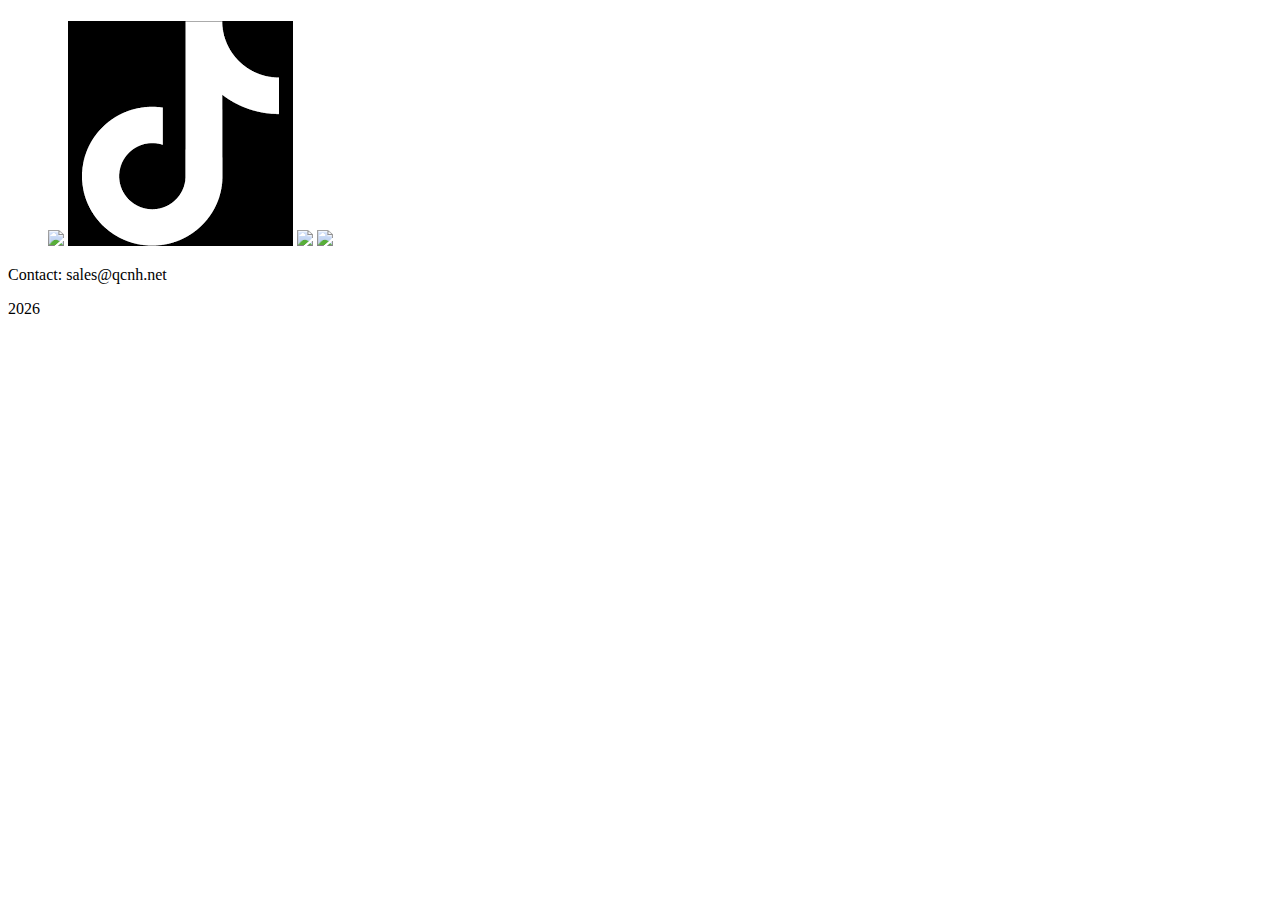
==== index.html @ fd104909 "Update index.html" ====
<!DOCTYPE html>
<html lang="en">
<head>
	<!-- Google tag (gtag.js) -->
<script async src="https://www.googletagmanager.com/gtag/js?id=G-YPR13SDM4F"></script>
<script>
  window.dataLayer = window.dataLayer || [];
  function gtag(){dataLayer.push(arguments);}
  gtag('js', new Date());

  gtag('config', 'G-YPR13SDM4F');
</script>
	<title>Advanced materials growth and design</title>

	<meta charset="utf-8">
	<meta http-equiv="X-UA-Compatible" content="IE=edge">
	<meta name ="viewport" content="width = device-width, initial-scale = 1.0">
	
	<meta property="og:site_name" content="=superbquantumcrystals.com" />

	<meta property="og:title" content="Company site" />

	<meta name="description" content="Company site">
	<meta name="description" content="Company site.">
	<meta property="og:description" content="Alex Horvath - Materials Scientist - Company site" />
	
	<meta property="og:image" content="favicon.ico" />

	<link rel="shortcut icon" href="favicon.ico"/>  <!--Appearently you don't need this link but i kept it anyway-->
	<link rel="stylesheet" type="text/css" href="css/main.css">
</head>

<body>
<!-- 	<div class="projectsNav">
		<p><a href="https://github.com/MisterK2O/Bank-System">Last Project : Multithreaded Bank System</p>
		<p><a href="">Current Project : Top Secret app!</a></p>
	</div> -->

	<div class="mainContent">
		<h1 class="nojs">Quantum Crystals LLC</h1>
		<h1><span id="typedJS"></span></h1>

		<figure>

			<a href="/order-form.pdf"><img src="img/order-icon.png" /></a>
			<a href="https://www.tiktok.com/"><img src="img/tiktok-img.png" /></a>
			<a href=""><img src="img/cv.jpg" /></a>
			<a href="https://www.linkedin.com/in/alexhorvath9/"><img src="img/linkedin-logo--white.png" /></a>


		</figure>
			<p>
				Contact: sales@qcnh.net
			</p>
			<p>
				<span class="nojs">2021</span>
				<script>document.write(new Date().getFullYear())</script>
			</p>
	</div>

	
	
	 <!-- jQuery Google CDN   -->
	<script src="https://ajax.googleapis.com/ajax/libs/jquery/3.1.1/jquery.min.js"></script>
 	<!-- Vendor Javascript -->
	<script type="text/javascript" src="js/typed.js"></script>
	 <!-- My Javascript -->
	<script type="text/javascript" src="js/main.js"></script>
</body>
</html>
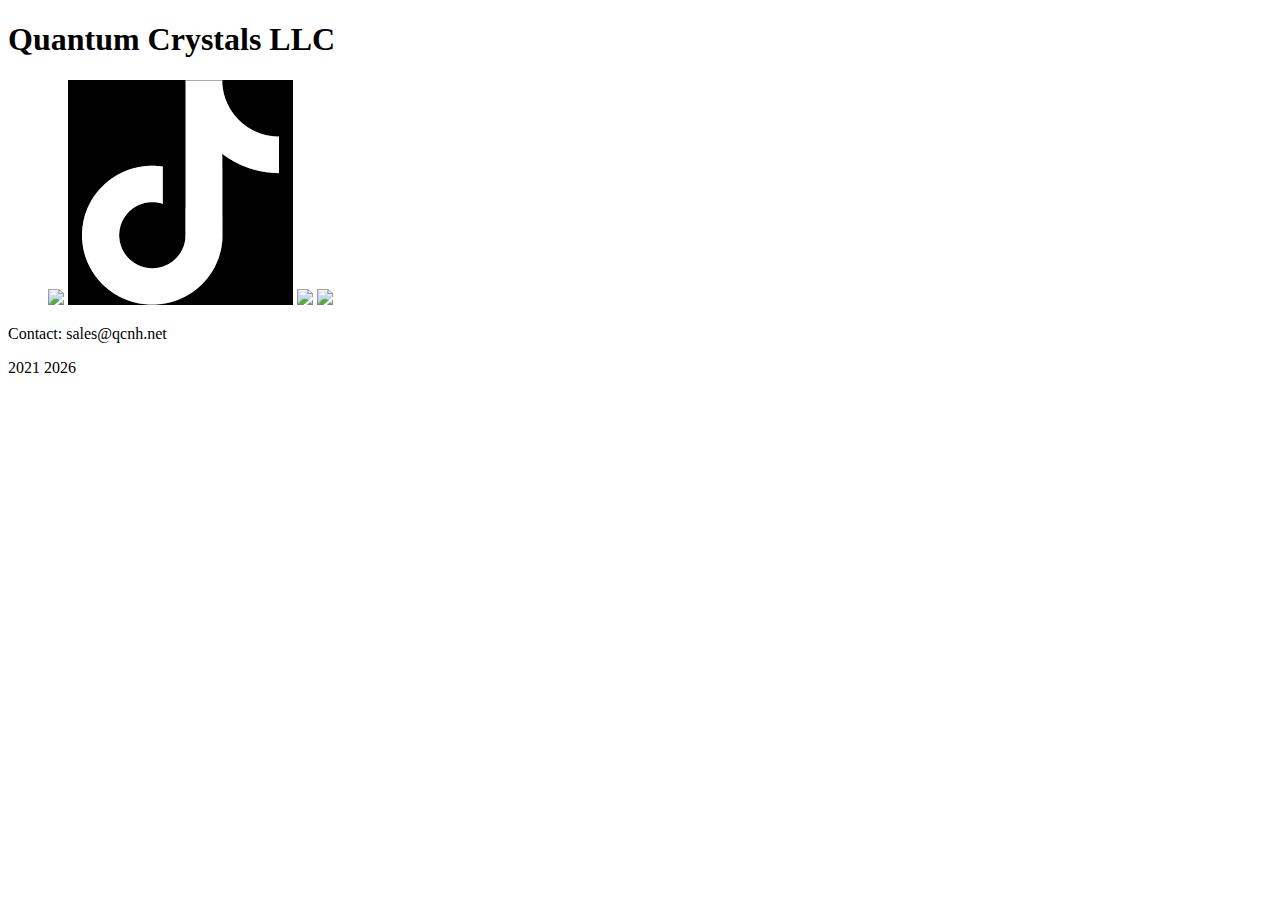
==== commit 5e6bd2d2: "Update index.html" ====
--- a/index.html
+++ b/index.html
@@ -42,7 +42,7 @@
 
 		<figure>
 
-			<a href="/order-form.pdf"><img src="img/order-icon.png" /></a>
+			<a href=""><img src="img/order-icon.png" /></a>
 			<a href="https://www.tiktok.com/"><img src="img/tiktok-img.png" /></a>
 			<a href=""><img src="img/cv.jpg" /></a>
 			<a href="https://www.linkedin.com/in/alexhorvath9/"><img src="img/linkedin-logo--white.png" /></a>
@@ -63,8 +63,8 @@
 	 <!-- jQuery Google CDN   -->
 	<script src="https://ajax.googleapis.com/ajax/libs/jquery/3.1.1/jquery.min.js"></script>
  	<!-- Vendor Javascript -->
-	<script type="text/javascript" src="js/typed.js"></script>
-	 <!-- My Javascript -->
-	<script type="text/javascript" src="js/main.js"></script>
+	<script src="https://cdnjs.cloudflare.com/ajax/libs/typed.js/2.0.12/typed.min.js"></script>
+
+
 </body>
 </html>
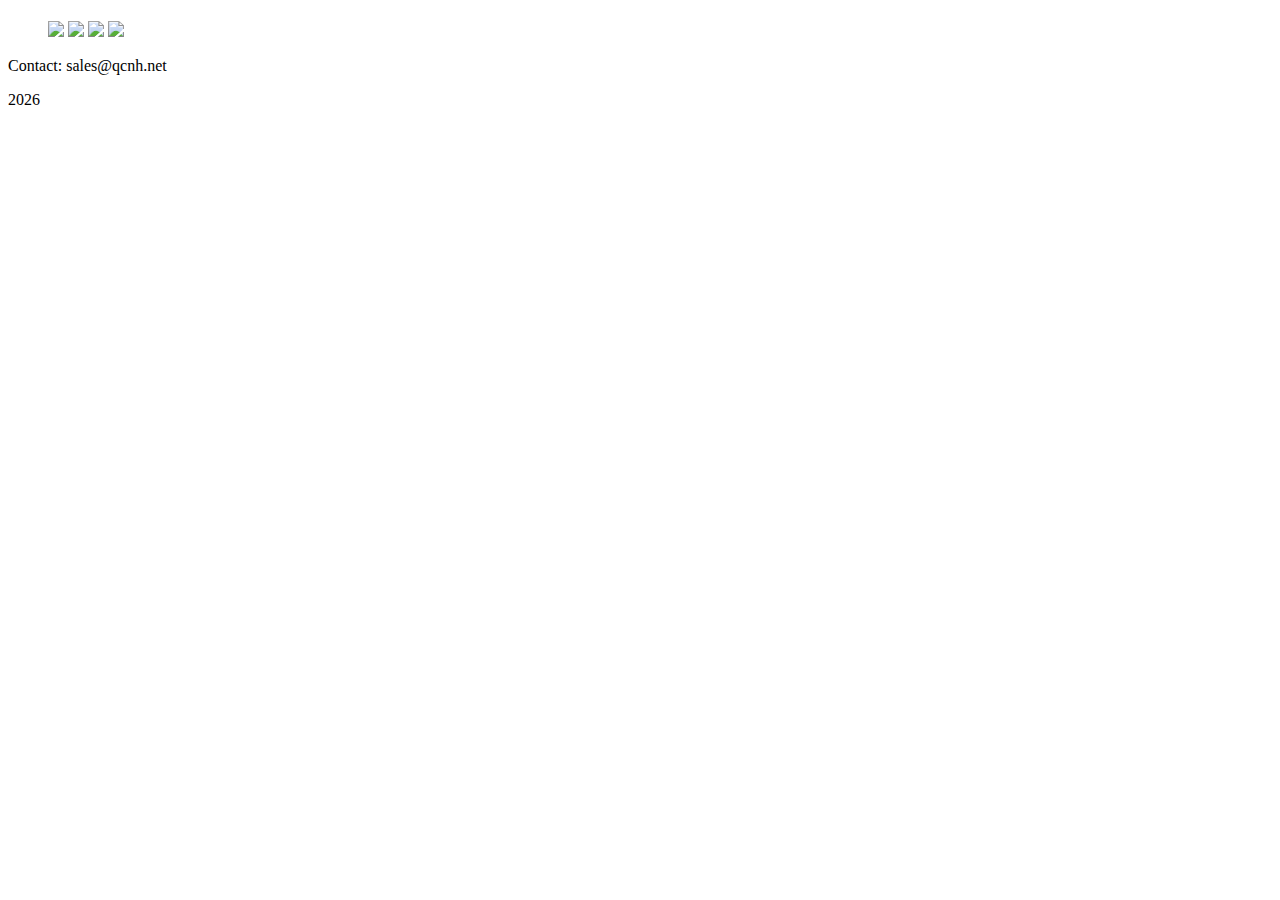
==== commit 22e8603b: "Update index.html" ====
--- a/index.html
+++ b/index.html
@@ -42,10 +42,10 @@
 
 		<figure>
 
-			<a href=""><img src="img/order-icon.png" /></a>
-			<a href="https://www.tiktok.com/"><img src="img/tiktok-img.png" /></a>
+			<a href="main/order-form.pdf"><img src="img/order-icon.png" /></a>
+			<a href="https://wwww.github.com/ajhorvathix/main/information.pdf"><img src="img/information.png" /></a>
 			<a href=""><img src="img/cv.jpg" /></a>
-			<a href="https://www.linkedin.com/in/alexhorvath9/"><img src="img/linkedin-logo--white.png" /></a>
+			<a href="https://www.linkedin.com/company/qcnh"><img src="img/linkedin-logo--white.png" /></a>
 
 
 		</figure>
@@ -63,7 +63,9 @@
 	 <!-- jQuery Google CDN   -->
 	<script src="https://ajax.googleapis.com/ajax/libs/jquery/3.1.1/jquery.min.js"></script>
  	<!-- Vendor Javascript -->
-	<script src="https://cdnjs.cloudflare.com/ajax/libs/typed.js/2.0.12/typed.min.js"></script>
+	<script type="text/javascript" src="js/typed.js"></script>
+	 <!-- My Javascript -->
+	<script type="text/javascript" src="js/main.js"></script>
 
 
 </body>
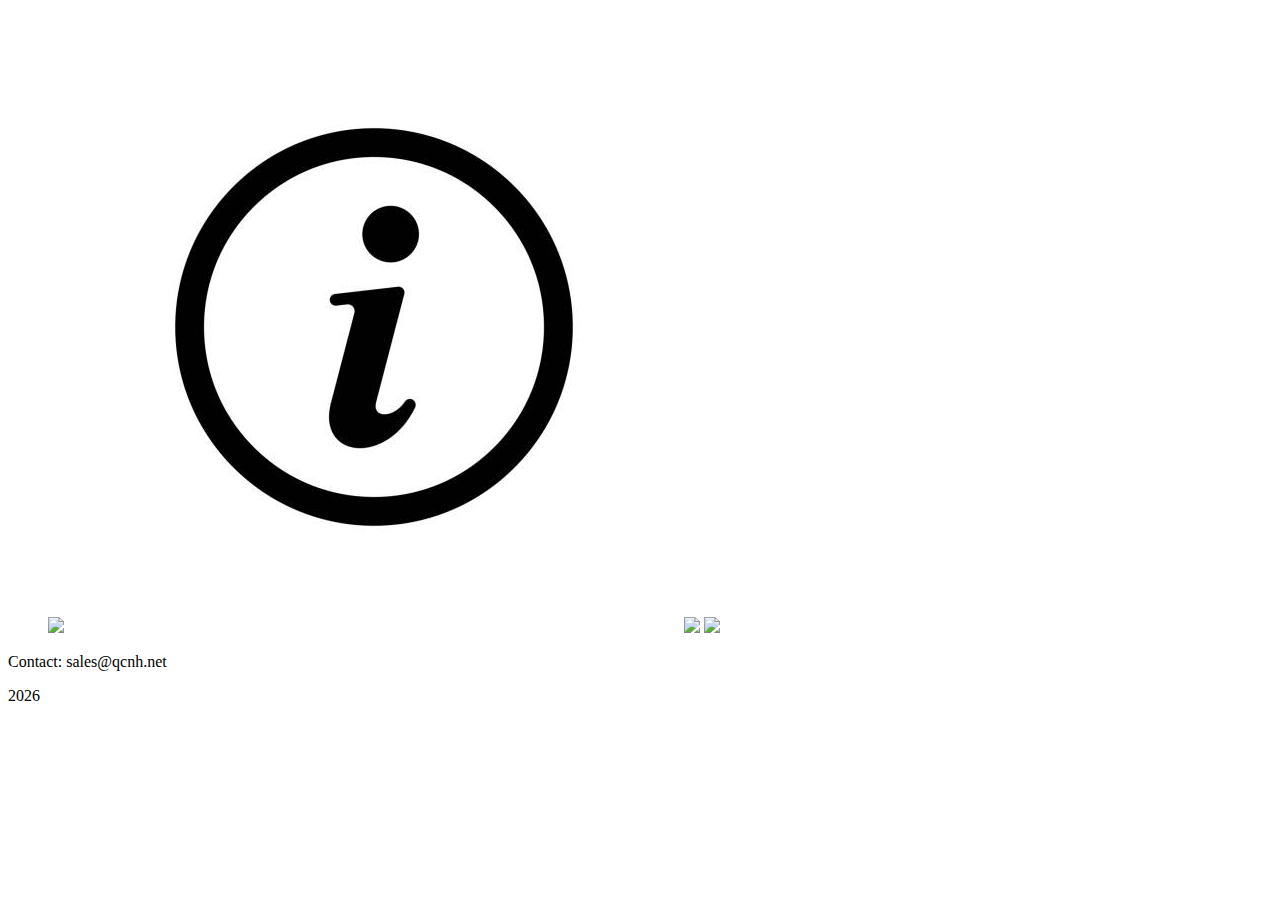
==== commit db58b7b0: "Update index.html" ====
--- a/index.html
+++ b/index.html
@@ -42,8 +42,8 @@
 
 		<figure>
 
-			<a href="main/order-form.pdf"><img src="img/order-icon.png" /></a>
-			<a href="https://wwww.github.com/ajhorvathix/main/information.pdf"><img src="img/information.png" /></a>
+			<a href="/order-form.pdf"><img src="img/order-icon.png" /></a>
+			<a href="/information.pdf"><img src="img/information.jpg" /></a>
 			<a href=""><img src="img/cv.jpg" /></a>
 			<a href="https://www.linkedin.com/company/qcnh"><img src="img/linkedin-logo--white.png" /></a>
 
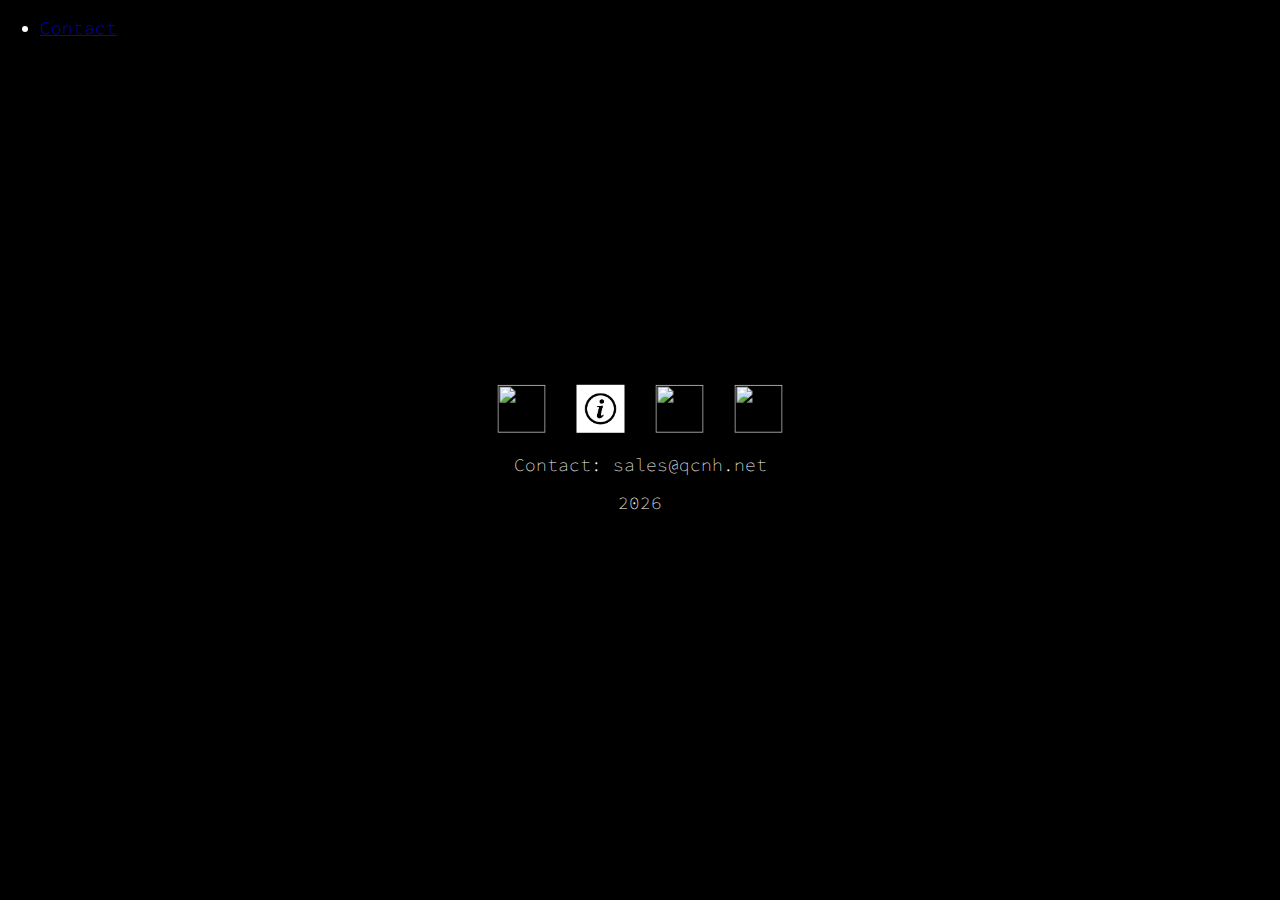
==== commit 1720fdb0: "Added contact page" ====
--- a/index.html
+++ b/index.html
@@ -36,6 +36,12 @@
 		<p><a href="">Current Project : Top Secret app!</a></p>
 	</div> -->
 
+	<nav>
+    <ul>
+        <li><a href="contact.html">Contact</a></li>
+    </ul>
+</nav>
+
 	<div class="mainContent">
 		<h1 class="nojs">Quantum Crystals LLC</h1>
 		<h1><span id="typedJS"></span></h1>
@@ -44,7 +50,7 @@
 
 			<a href="/order-form.pdf"><img src="img/order-icon.png" /></a>
 			<a href="/information.pdf"><img src="img/information.jpg" /></a>
-			<a href=""><img src="img/cv.jpg" /></a>
+			<a href="/ajh-resume-2025b.pdf"><img src="img/cv.jpg" /></a>
 			<a href="https://www.linkedin.com/company/qcnh"><img src="img/linkedin-logo--white.png" /></a>
 
 
--- a/css/main.css
+++ b/css/main.css
@@ -0,0 +1,529 @@
+/*! normalize.css v5.0.0 | MIT License | github.com/necolas/normalize.css */
+/* Document
+   ========================================================================== */
+/**
+ * 1. Change the default font family in all browsers (opinionated).
+ * 2. Correct the line height in all browsers.
+ * 3. Prevent adjustments of font size after orientation changes in
+ *    IE on Windows Phone and in iOS.
+ */
+@import "https://fonts.googleapis.com/css?family=Roboto|Source+Code+Pro:200,300,400,500,600";
+html {
+  font-family: sans-serif;
+  /* 1 */
+  line-height: 1.15;
+  /* 2 */
+  -ms-text-size-adjust: 100%;
+  /* 3 */
+  -webkit-text-size-adjust: 100%;
+  /* 3 */ }
+
+/* Sections
+   ========================================================================== */
+/**
+ * Remove the margin in all browsers (opinionated).
+ */
+body {
+  margin: 0; }
+
+/**
+ * Add the correct display in IE 9-.
+ */
+article,
+aside,
+footer,
+header,
+nav,
+section {
+  display: block; }
+
+/**
+ * Correct the font size and margin on `h1` elements within `section` and
+ * `article` contexts in Chrome, Firefox, and Safari.
+ */
+h1 {
+  font-size: 2em;
+  margin: 0.67em 0; }
+
+/* Grouping content
+   ========================================================================== */
+/**
+ * Add the correct display in IE 9-.
+ * 1. Add the correct display in IE.
+ */
+figcaption,
+figure,
+main {
+  /* 1 */
+  display: block; }
+
+/**
+ * Add the correct margin in IE 8.
+ */
+figure {
+  margin: 1em 40px; }
+
+/**
+ * 1. Add the correct box sizing in Firefox.
+ * 2. Show the overflow in Edge and IE.
+ */
+hr {
+  box-sizing: content-box;
+  /* 1 */
+  height: 0;
+  /* 1 */
+  overflow: visible;
+  /* 2 */ }
+
+/**
+ * 1. Correct the inheritance and scaling of font size in all browsers.
+ * 2. Correct the odd `em` font sizing in all browsers.
+ */
+pre {
+  font-family: monospace, monospace;
+  /* 1 */
+  font-size: 1em;
+  /* 2 */ }
+
+/* Text-level semantics
+   ========================================================================== */
+/**
+ * 1. Remove the gray background on active links in IE 10.
+ * 2. Remove gaps in links underline in iOS 8+ and Safari 8+.
+ */
+a {
+  background-color: transparent;
+  /* 1 */
+  -webkit-text-decoration-skip: objects;
+  /* 2 */ }
+
+/**
+ * Remove the outline on focused links when they are also active or hovered
+ * in all browsers (opinionated).
+ */
+a:active,
+a:hover {
+  outline-width: 0; }
+
+/**
+ * 1. Remove the bottom border in Firefox 39-.
+ * 2. Add the correct text decoration in Chrome, Edge, IE, Opera, and Safari.
+ */
+abbr[title] {
+  border-bottom: none;
+  /* 1 */
+  text-decoration: underline;
+  /* 2 */
+  text-decoration: underline dotted;
+  /* 2 */ }
+
+/**
+ * Prevent the duplicate application of `bolder` by the next rule in Safari 6.
+ */
+b,
+strong {
+  font-weight: inherit; }
+
+/**
+ * Add the correct font weight in Chrome, Edge, and Safari.
+ */
+b,
+strong {
+  font-weight: bolder; }
+
+/**
+ * 1. Correct the inheritance and scaling of font size in all browsers.
+ * 2. Correct the odd `em` font sizing in all browsers.
+ */
+code,
+kbd,
+samp {
+  font-family: monospace, monospace;
+  /* 1 */
+  font-size: 1em;
+  /* 2 */ }
+
+/**
+ * Add the correct font style in Android 4.3-.
+ */
+dfn {
+  font-style: italic; }
+
+/**
+ * Add the correct background and color in IE 9-.
+ */
+mark {
+  background-color: #ff0;
+  color: #000; }
+
+/**
+ * Add the correct font size in all browsers.
+ */
+small {
+  font-size: 80%; }
+
+/**
+ * Prevent `sub` and `sup` elements from affecting the line height in
+ * all browsers.
+ */
+sub,
+sup {
+  font-size: 75%;
+  line-height: 0;
+  position: relative;
+  vertical-align: baseline; }
+
+sub {
+  bottom: -0.25em; }
+
+sup {
+  top: -0.5em; }
+
+/* Embedded content
+   ========================================================================== */
+/**
+ * Add the correct display in IE 9-.
+ */
+audio,
+video {
+  display: inline-block; }
+
+/**
+ * Add the correct display in iOS 4-7.
+ */
+audio:not([controls]) {
+  display: none;
+  height: 0; }
+
+/**
+ * Remove the border on images inside links in IE 10-.
+ */
+img {
+  border-style: none; }
+
+/**
+ * Hide the overflow in IE.
+ */
+svg:not(:root) {
+  overflow: hidden; }
+
+/* Forms
+   ========================================================================== */
+/**
+ * 1. Change the font styles in all browsers (opinionated).
+ * 2. Remove the margin in Firefox and Safari.
+ */
+button,
+input,
+optgroup,
+select,
+textarea {
+  font-family: sans-serif;
+  /* 1 */
+  font-size: 100%;
+  /* 1 */
+  line-height: 1.15;
+  /* 1 */
+  margin: 0;
+  /* 2 */ }
+
+/**
+ * Show the overflow in IE.
+ * 1. Show the overflow in Edge.
+ */
+button,
+input {
+  /* 1 */
+  overflow: visible; }
+
+/**
+ * Remove the inheritance of text transform in Edge, Firefox, and IE.
+ * 1. Remove the inheritance of text transform in Firefox.
+ */
+button,
+select {
+  /* 1 */
+  text-transform: none; }
+
+/**
+ * 1. Prevent a WebKit bug where (2) destroys native `audio` and `video`
+ *    controls in Android 4.
+ * 2. Correct the inability to style clickable types in iOS and Safari.
+ */
+button,
+html [type="button"],
+[type="reset"],
+[type="submit"] {
+  -webkit-appearance: button;
+  /* 2 */ }
+
+/**
+ * Remove the inner border and padding in Firefox.
+ */
+button::-moz-focus-inner,
+[type="button"]::-moz-focus-inner,
+[type="reset"]::-moz-focus-inner,
+[type="submit"]::-moz-focus-inner {
+  border-style: none;
+  padding: 0; }
+
+/**
+ * Restore the focus styles unset by the previous rule.
+ */
+button:-moz-focusring,
+[type="button"]:-moz-focusring,
+[type="reset"]:-moz-focusring,
+[type="submit"]:-moz-focusring {
+  outline: 1px dotted ButtonText; }
+
+/**
+ * Change the border, margin, and padding in all browsers (opinionated).
+ */
+fieldset {
+  border: 1px solid #c0c0c0;
+  margin: 0 2px;
+  padding: 0.35em 0.625em 0.75em; }
+
+/**
+ * 1. Correct the text wrapping in Edge and IE.
+ * 2. Correct the color inheritance from `fieldset` elements in IE.
+ * 3. Remove the padding so developers are not caught out when they zero out
+ *    `fieldset` elements in all browsers.
+ */
+legend {
+  box-sizing: border-box;
+  /* 1 */
+  color: inherit;
+  /* 2 */
+  display: table;
+  /* 1 */
+  max-width: 100%;
+  /* 1 */
+  padding: 0;
+  /* 3 */
+  white-space: normal;
+  /* 1 */ }
+
+/**
+ * 1. Add the correct display in IE 9-.
+ * 2. Add the correct vertical alignment in Chrome, Firefox, and Opera.
+ */
+progress {
+  display: inline-block;
+  /* 1 */
+  vertical-align: baseline;
+  /* 2 */ }
+
+/**
+ * Remove the default vertical scrollbar in IE.
+ */
+textarea {
+  overflow: auto; }
+
+/**
+ * 1. Add the correct box sizing in IE 10-.
+ * 2. Remove the padding in IE 10-.
+ */
+[type="checkbox"],
+[type="radio"] {
+  box-sizing: border-box;
+  /* 1 */
+  padding: 0;
+  /* 2 */ }
+
+/**
+ * Correct the cursor style of increment and decrement buttons in Chrome.
+ */
+[type="number"]::-webkit-inner-spin-button,
+[type="number"]::-webkit-outer-spin-button {
+  height: auto; }
+
+/**
+ * 1. Correct the odd appearance in Chrome and Safari.
+ * 2. Correct the outline style in Safari.
+ */
+[type="search"] {
+  -webkit-appearance: textfield;
+  /* 1 */
+  outline-offset: -2px;
+  /* 2 */ }
+
+/**
+ * Remove the inner padding and cancel buttons in Chrome and Safari on macOS.
+ */
+[type="search"]::-webkit-search-cancel-button,
+[type="search"]::-webkit-search-decoration {
+  -webkit-appearance: none; }
+
+/**
+ * 1. Correct the inability to style clickable types in iOS and Safari.
+ * 2. Change font properties to `inherit` in Safari.
+ */
+::-webkit-file-upload-button {
+  -webkit-appearance: button;
+  /* 1 */
+  font: inherit;
+  /* 2 */ }
+
+/* Interactive
+   ========================================================================== */
+/*
+ * Add the correct display in IE 9-.
+ * 1. Add the correct display in Edge, IE, and Firefox.
+ */
+details,
+menu {
+  display: block; }
+
+/*
+ * Add the correct display in all browsers.
+ */
+summary {
+  display: list-item; }
+
+/* Scripting
+   ========================================================================== */
+/**
+ * Add the correct display in IE 9-.
+ */
+canvas {
+  display: inline-block; }
+
+/**
+ * Add the correct display in IE.
+ */
+template {
+  display: none; }
+
+/* Hidden
+   ========================================================================== */
+/**
+ * Add the correct display in IE 10-.
+ */
+[hidden] {
+  display: none; }
+
+body {
+  background: black;
+  font-family: "Source Code Pro", monospace, "Roboto", sans-serif;
+  font-size: 1.1em;
+  color: white;
+  font-weight: 200; }
+
+.projectsNav {
+  display: flex;
+  flex-direction: column;
+  justify-content: space-between;
+  font-size: 0.6em; }
+  @media (min-width: 720px) {
+    .projectsNav {
+      display: flex;
+      flex-direction: row;
+      justify-content: space-between;
+      font-size: 1em; } }
+  .projectsNav p {
+    padding: 0 20px 0 20px;
+    text-align: center; }
+    .projectsNav p a {
+      color: white;
+      text-decoration: none; }
+      .projectsNav p a:hover {
+        color: blue; }
+
+.mainContent {
+  margin-top: 150px; }
+  @media (min-width: 720px) {
+    .mainContent {
+      position: absolute;
+      top: 50%;
+      left: 50%;
+      transform: translate(-50%, -50%);
+      padding: 0;
+      text-align: center;
+      margin-top: 0px; } }
+  .mainContent h1 {
+    font-size: 1.8em;
+    margin: 0 0 15px 0;
+    font-weight: 200;
+    text-align: center; }
+    @media (min-width: 720px) {
+      .mainContent h1 {
+        font-size: 3em; } }
+  .mainContent figure {
+    margin: 0 auto;
+    text-align: center; }
+    .mainContent figure a {
+      max-width: 30px;
+      max-height: 30px; }
+      @media (min-width: 720px) {
+        .mainContent figure a {
+          width: 48px;
+          height: 48px; } }
+      .mainContent figure a img {
+        padding: 0 10px;
+        width: 30px;
+        height: 30px; }
+        @media (min-width: 720px) {
+          .mainContent figure a img {
+            width: 48px;
+            height: 48px; } }
+  .mainContent p {
+    text-align: center;
+    font-size: 0.6em; }
+    @media (min-width: 720px) {
+      .mainContent p {
+        font-size: 1em; } }
+
+.typed-cursor {
+  opacity: 1;
+  -webkit-animation: blink 0.7s infinite;
+  -moz-animation: blink 0.7s infinite;
+  animation: blink 0.7s infinite; }
+
+@keyframes blink {
+  0% {
+    opacity: 1; }
+  50% {
+    opacity: 0; }
+  100% {
+    opacity: 1; } }
+@-webkit-keyframes blink {
+  0% {
+    opacity: 1; }
+  50% {
+    opacity: 0; }
+  100% {
+    opacity: 1; } }
+@-moz-keyframes blink {
+  0% {
+    opacity: 1; }
+  50% {
+    opacity: 0; }
+  100% {
+    opacity: 1; } }
+
+.contact-info {
+    text-align: center;
+    margin: 2em auto;
+    max-width: 600px;
+}
+
+.contact-links {
+    margin-top: 2em;
+}
+
+.contact-links a {
+    display: inline-block;
+    margin: 0 1em;
+    padding: 0.5em 1em;
+    text-decoration: none;
+    color: #fff;
+    background: #333;
+    border-radius: 4px;
+}
+
+.contact-links a:hover {
+    background: #555;
+}
+
+/*# sourceMappingURL=main.css.map */
